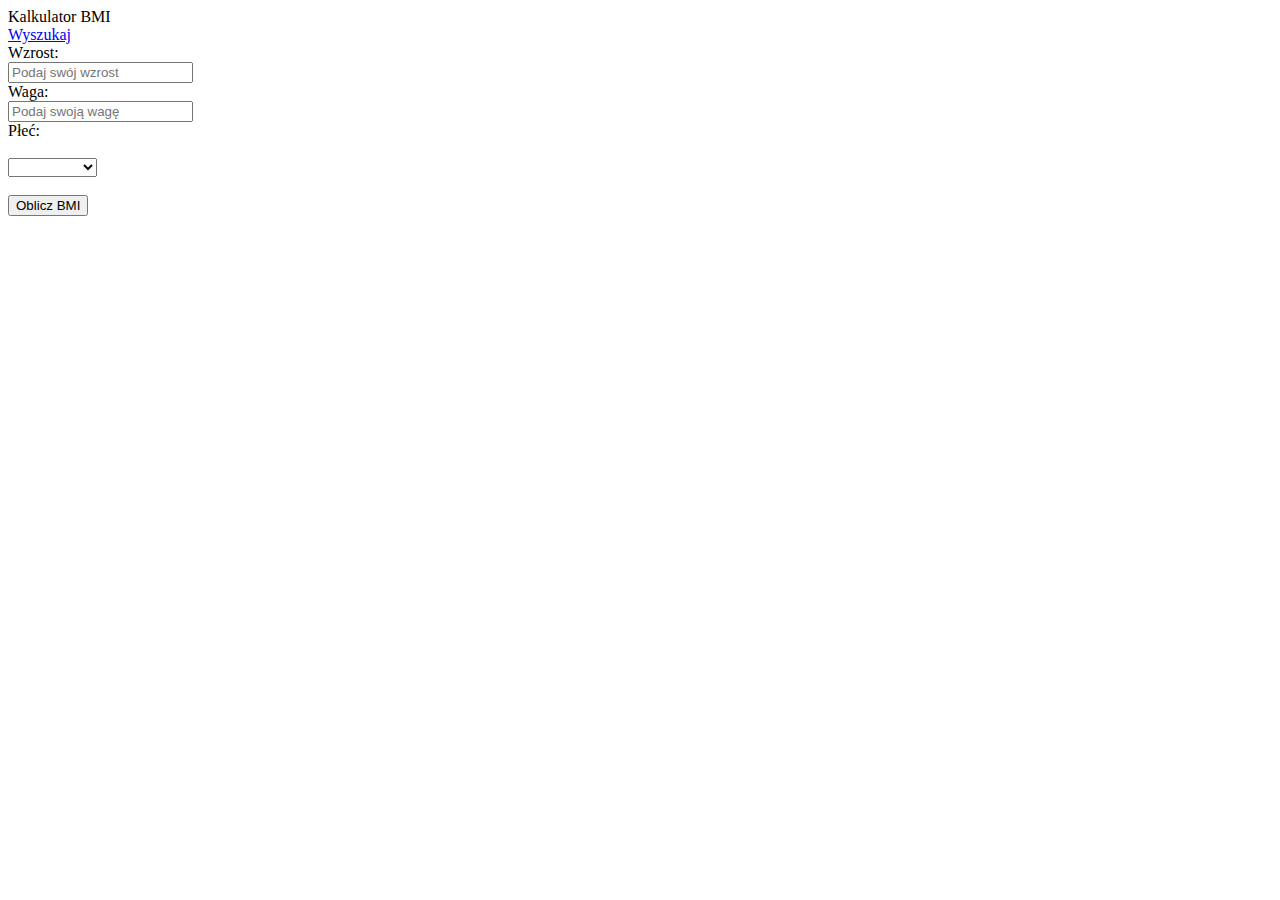
==== src/main/resources/templates/index.html @ 1c62409e "first commit" ====
<!DOCTYPE html>
<html lang="en" xmlns:th="http://www.w3.org/1999/xhtml">
<head>
    <meta charset="UTF-8">
    <title>Title</title>
    <link rel="stylesheet" type="text/css" href="index.css">
</head>
<body>
<div id="header">Kalkulator BMI</div>
<div id="menu">
    <a href="/search">Wyszukaj</a>
</div>
<form th:action="@{/index}" method="post">
   <div>Wzrost:</div>
    <input type="text" name="growthNewPerson" placeholder="Podaj swój wzrost"><br>
    <div>Waga:</div>
    <input type="text" name="weightNewPerson" placeholder="Podaj swoją wagę"><br>
    <div>Płeć:</div><br>
    <select name="gender">
        <option></option>
        <option>Mężczyzna</option>
        <option>Kobieta</option>
    </select>
    <br><br>
    <a href="/bmiResult"><input type="submit" value="Oblicz BMI"></a>
</form>
</body>
</html>
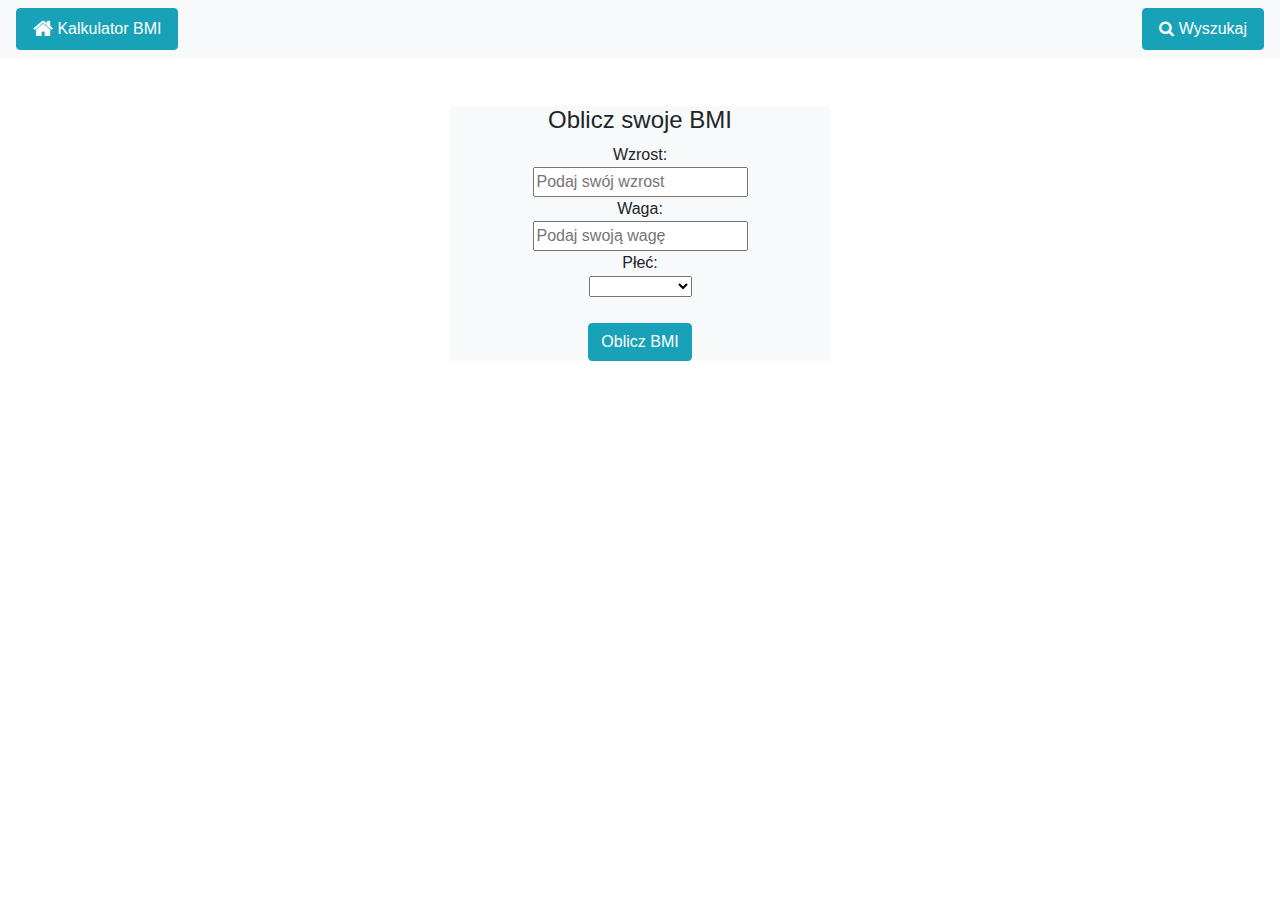
==== commit ed0a1552: "bootstrap update" ====
--- a/src/main/resources/templates/index.html
+++ b/src/main/resources/templates/index.html
@@ -1,28 +1,62 @@
 <!DOCTYPE html>
 <html lang="en" xmlns:th="http://www.w3.org/1999/xhtml">
+
 <head>
     <meta charset="UTF-8">
+    <meta name="viewport" content="width=device-width, initial-scale=1, shrink-to-fit=no">
     <title>Title</title>
+    <link rel="stylesheet" href="https://stackpath.bootstrapcdn.com/bootstrap/4.4.1/css/bootstrap.min.css"
+          integrity="sha384-Vkoo8x4CGsO3+Hhxv8T/Q5PaXtkKtu6ug5TOeNV6gBiFeWPGFN9MuhOf23Q9Ifjh" crossorigin="anonymous">
+    <link rel="stylesheet" href="https://cdnjs.cloudflare.com/ajax/libs/font-awesome/4.7.0/css/font-awesome.min.css">
     <link rel="stylesheet" type="text/css" href="index.css">
+    <script src="https://ajax.googleapis.com/ajax/libs/jquery/3.4.1/jquery.min.js"></script>
+    <script src="https://maxcdn.bootstrapcdn.com/bootstrap/4.4.1/js/bootstrap.min.js"></script>
 </head>
+
 <body>
-<div id="header">Kalkulator BMI</div>
-<div id="menu">
-    <a href="/search">Wyszukaj</a>
+
+<header>
+    <nav class="navbar navbar-dark bg-light">
+        <a href="#" class="d-inline-block nav-link btn btn-info" role="button"><i class="fa fa-home fa-lg"></i> Kalkulator BMI</a>
+        <a href="/search" class="d=inline-block nav-link btn btn-info" role="button"><i class="fa fa-search"></i> Wyszukaj</a>
+    </nav>
+</header>
+
+<div class="container">
+    <div class="row">
+        <aside class="col-lg-4"></aside>
+        <div class="col-lg-4 bg-light text-center my-5">
+            <header>
+            <h1 class="h4 text-center">Oblicz swoje BMI</h1>
+            </header>
+        <form th:action="@{/index}" method="post">
+            <div>Wzrost:</div>
+            <input type="text" name="growthNewPerson" placeholder="Podaj swój wzrost"><br>
+            <div>Waga:</div>
+            <input type="text" name="weightNewPerson" placeholder="Podaj swoją wagę"><br>
+            <div>Płeć:</div>
+            <select name="gender">
+                <option></option>
+                <option>Mężczyzna</option>
+                <option>Kobieta</option>
+            </select>
+            <br><br>
+            <a href="/bmiResult"><input type="submit" class="btn btn-info" value="Oblicz BMI"></a>
+        </form>
+        </div>
+            <aside class="col-lg-4"></aside>
+    </aside>
 </div>
-<form th:action="@{/index}" method="post">
-   <div>Wzrost:</div>
-    <input type="text" name="growthNewPerson" placeholder="Podaj swój wzrost"><br>
-    <div>Waga:</div>
-    <input type="text" name="weightNewPerson" placeholder="Podaj swoją wagę"><br>
-    <div>Płeć:</div><br>
-    <select name="gender">
-        <option></option>
-        <option>Mężczyzna</option>
-        <option>Kobieta</option>
-    </select>
-    <br><br>
-    <a href="/bmiResult"><input type="submit" value="Oblicz BMI"></a>
-</form>
+</div>
+
+<script src="https://code.jquery.com/jquery-3.4.1.slim.min.js"
+        integrity="sha384-J6qa4849blE2+poT4WnyKhv5vZF5SrPo0iEjwBvKU7imGFAV0wwj1yYfoRSJoZ+n"
+        crossorigin="anonymous"></script>
+<script src="https://cdn.jsdelivr.net/npm/popper.js@1.16.0/dist/umd/popper.min.js"
+        integrity="sha384-Q6E9RHvbIyZFJoft+2mJbHaEWldlvI9IOYy5n3zV9zzTtmI3UksdQRVvoxMfooAo"
+        crossorigin="anonymous"></script>
+<script src="https://stackpath.bootstrapcdn.com/bootstrap/4.4.1/js/bootstrap.min.js"
+        integrity="sha384-wfSDF2E50Y2D1uUdj0O3uMBJnjuUD4Ih7YwaYd1iqfktj0Uod8GCExl3Og8ifwB6"
+        crossorigin="anonymous"></script>
 </body>
 </html>